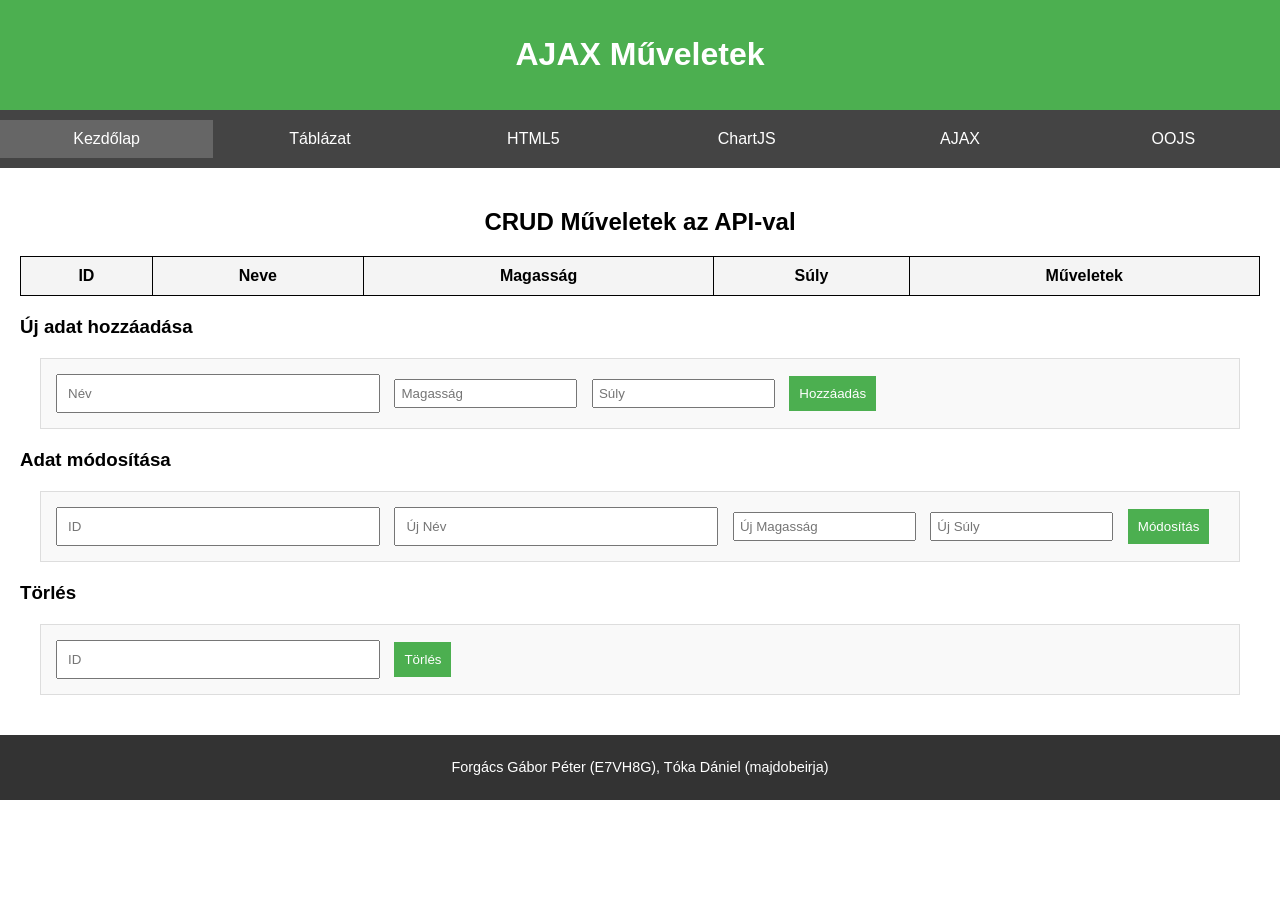
==== ajax.html @ 4e7221c4 "start" ====
<!DOCTYPE html>
<html lang="hu">
<head>
  <meta charset="UTF-8">
  <title>AJAX Műveletek</title>
  <script src="https://code.jquery.com/jquery-3.6.0.min.js"></script>
  <link rel="stylesheet" href="css/style.css">
</head>
<body>
  <header>
    <h1>AJAX Műveletek</h1>
  </header>

  <nav>
    <ul>
        <li><a href="index.html" class="active">Kezdőlap</a></li>
        <li><a href="tabla.html">Táblázat</a></li>
        <li><a href="html5.html">HTML5</a></li>
        <li><a href="chartjs.html">ChartJS</a></li>
        <li><a href="ajax.html">AJAX</a></li>
        <li><a href="oojs.html">OOJS</a></li>
      </ul>
  </nav>

  <main>
    <h2>CRUD Műveletek az API-val</h2>
    
    <!-- Táblázat a lekérdezett adatokkal -->
    <table id="dataTable">
      <thead>
        <tr>
          <th>ID</th>
          <th>Neve</th>
          <th>Magasság</th>
          <th>Súly</th>
          <th>Műveletek</th>
        </tr>
      </thead>
      <tbody>
        <!-- Adatok dinamikusan kerülnek ide -->
      </tbody>
    </table>

    <!-- Create (Új adat felvitele) -->
    <h3>Új adat hozzáadása</h3>
    <form id="createForm">
      <input type="text" id="name" placeholder="Név" required>
      <input type="number" id="height" placeholder="Magasság" required>
      <input type="number" id="weight" placeholder="Súly" required>
      <button type="submit">Hozzáadás</button>
    </form>

    <!-- Update (Adat módosítása) -->
    <h3>Adat módosítása</h3>
    <form id="updateForm">
      <input type="text" id="updateId" placeholder="ID" required>
      <input type="text" id="updateName" placeholder="Új Név" required>
      <input type="number" id="updateHeight" placeholder="Új Magasság" required>
      <input type="number" id="updateWeight" placeholder="Új Súly" required>
      <button type="submit">Módosítás</button>
    </form>

    <!-- Törlés -->
    <h3>Törlés</h3>
    <form id="deleteForm">
      <input type="text" id="deleteId" placeholder="ID" required>
      <button type="submit">Törlés</button>
    </form>

    <div id="responseMessage"></div>
  </main>

  <footer>
    <p>Forgács Gábor Péter (E7VH8G), Tóka Dániel (majdobeirja)</p>
  </footer>
</body>
</html>
---- css/style.css ----
body {
    font-family: Arial, sans-serif;
    margin: 0;
    padding: 0;
  }
  
  header, footer {
    background-color: #333;
    color: white;
    padding: 10px;
    text-align: center;
  }
  
  nav ul {
    display: flex;
    list-style: none;
    background-color: #444;
    padding: 0;
    margin: 0;
  }
  
  nav ul li {
    flex: 1;
  }
  
  nav ul li a {
    display: block;
    padding: 10px;
    color: white;
    text-decoration: none;
    text-align: center;
  }
  
  nav ul li a.active,
  nav ul li a:hover {
    background-color: #666;
  }
  
  aside {
    background-color: #eee;
    padding: 10px;
  }
  
  .content {
    padding: 20px;
  }
  
  footer {
    font-size: 0.9em;
  }

  table {
    width: 100%;
    border-collapse: collapse;
    margin-top: 20px;
  }
  
  table, th, td {
    border: 1px solid black;
  }
  
  th, td {
    padding: 10px;
    text-align: left;
  }
  
  th {
    cursor: pointer;
  }
  
  button {
    padding: 5px 10px;
    margin: 5px;
    cursor: pointer;
  }

  #dragSource {
    cursor: move;
  }
  
  #dropZone {
    border-color: #4CAF50;
  }

  body {
    font-family: Arial, sans-serif;
  }
  
  table {
    width: 80%;
    margin: 20px auto;
    border-collapse: collapse;
  }
  
  table, th, td {
    border: 1px solid #ddd;
  }
  
  th, td {
    padding: 10px;
    text-align: center;
  }
  
  th {
    background-color: #f4f4f4;
  }
  
  tr:hover {
    background-color: #f1f1f1;
    cursor: pointer;
  }
  
  canvas {
    display: block;
    margin: 20px auto;
  }

  body {
    font-family: Arial, sans-serif;
  }
  
  h1, h2 {
    text-align: center;
  }
  
  form {
    margin: 20px;
    padding: 10px;
    border: 1px solid #ddd;
    background-color: #f9f9f9;
  }
  
  input {
    margin: 5px;
    padding: 5px;
  }
  
  button {
    padding: 5px 10px;
  }
  
  table {
    width: 100%;
    border-collapse: collapse;
  }
  
  table, th, td {
    border: 1px solid black;
  }
  
  th, td {
    padding: 10px;
    text-align: center;
  }
  
  button {
    margin-left: 5px;
  }

  body {
    font-family: Arial, sans-serif;
    margin: 0;
    padding: 0;
  }
  
  header {
    background-color: #4CAF50;
    color: white;
    padding: 15px;
    text-align: center;
  }
  
  main {
    padding: 20px;
  }
  
  input[type="text"] {
    padding: 10px;
    width: 300px;
  }
  
  button {
    padding: 10px;
    background-color: #4CAF50;
    color: white;
    border: none;
    cursor: pointer;
  }
  
  button:hover {
    background-color: #45a049;
  }
  
  ul {
    list-style-type: none;
    padding: 0;
  }
  
  li {
    margin: 10px 0;
  }
  
  li button {
    margin-left: 10px;
    background-color: red;
    color: white;
  }
  
  li button:hover {
    background-color: darkred;
  }
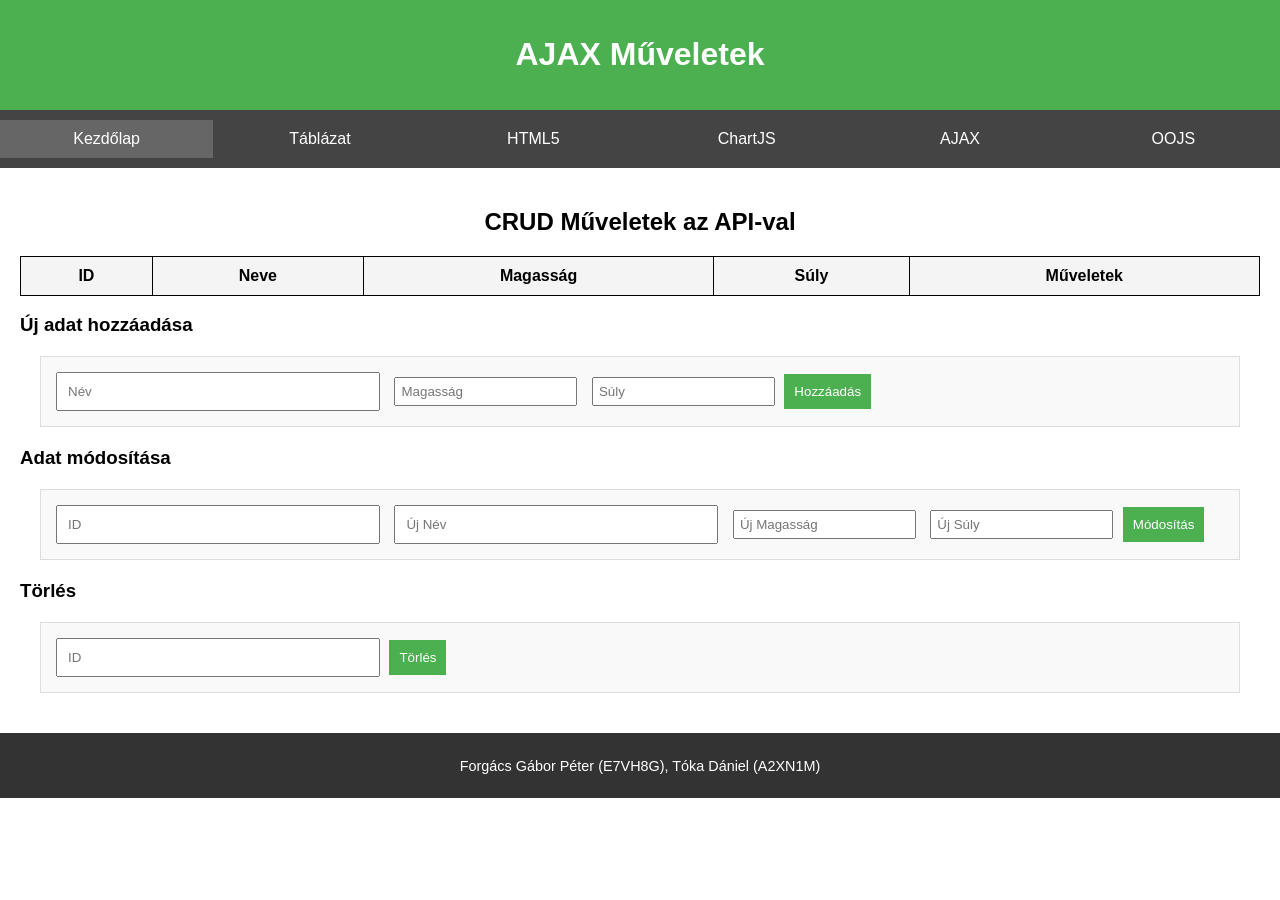
==== commit 398ccd08: "update" ====
--- a/ajax.html
+++ b/ajax.html
@@ -71,7 +71,7 @@
   </main>
 
   <footer>
-    <p>Forgács Gábor Péter (E7VH8G), Tóka Dániel (majdobeirja)</p>
+    <p>Forgács Gábor Péter (E7VH8G), Tóka Dániel (A2XN1M)</p>
   </footer>
 </body>
 </html>
--- a/css/style.css
+++ b/css/style.css
@@ -48,29 +48,8 @@
   footer {
     font-size: 0.9em;
   }
-
-  table {
-    width: 100%;
-    border-collapse: collapse;
-    margin-top: 20px;
-  }
-  
-  table, th, td {
-    border: 1px solid black;
-  }
-  
-  th, td {
-    padding: 10px;
-    text-align: left;
-  }
   
   th {
-    cursor: pointer;
-  }
-  
-  button {
-    padding: 5px 10px;
-    margin: 5px;
     cursor: pointer;
   }
 
@@ -80,25 +59,6 @@
   
   #dropZone {
     border-color: #4CAF50;
-  }
-
-  body {
-    font-family: Arial, sans-serif;
-  }
-  
-  table {
-    width: 80%;
-    margin: 20px auto;
-    border-collapse: collapse;
-  }
-  
-  table, th, td {
-    border: 1px solid #ddd;
-  }
-  
-  th, td {
-    padding: 10px;
-    text-align: center;
   }
   
   th {
@@ -115,9 +75,6 @@
     margin: 20px auto;
   }
 
-  body {
-    font-family: Arial, sans-serif;
-  }
   
   h1, h2 {
     text-align: center;
@@ -135,9 +92,6 @@
     padding: 5px;
   }
   
-  button {
-    padding: 5px 10px;
-  }
   
   table {
     width: 100%;
@@ -152,10 +106,7 @@
     padding: 10px;
     text-align: center;
   }
-  
-  button {
-    margin-left: 5px;
-  }
+
 
   body {
     font-family: Arial, sans-serif;
@@ -178,7 +129,7 @@
     padding: 10px;
     width: 300px;
   }
-  
+    
   button {
     padding: 10px;
     background-color: #4CAF50;
